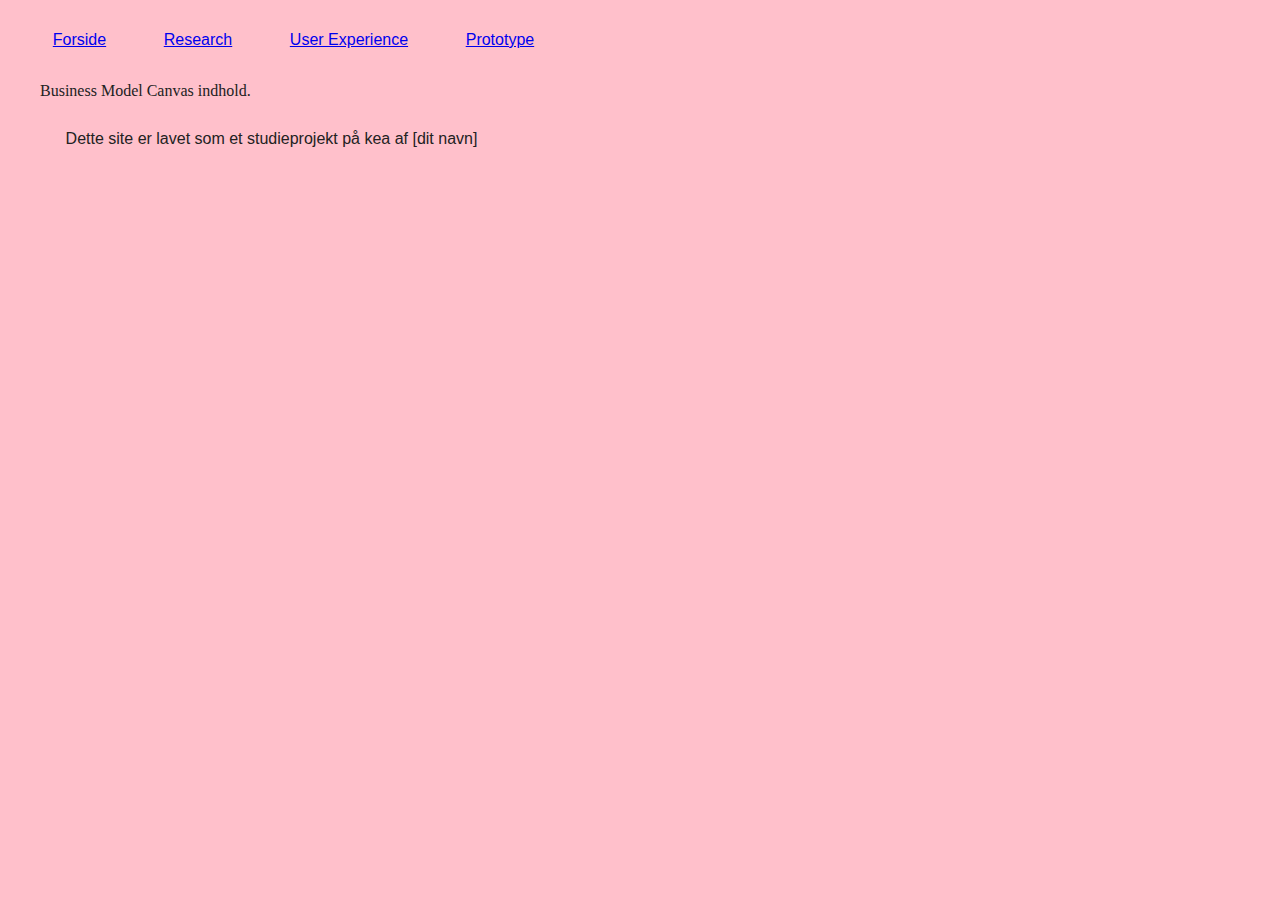
==== bmc.html @ a098f39a "filer" ====
<!doctype html>
<html class="no-js" lang="da">

<head>
  <meta charset="utf-8">
  <meta http-equiv="x-ua-compatible" content="ie=edge">
  <title>04-UX</title>
  <meta name="description" content="">
  <meta name="viewport" content="width=device-width, initial-scale=1, shrink-to-fit=no">

  <link rel="stylesheet" href="css/normalize.css">
  <link rel="stylesheet" href="css/main.css">
</head>

<body>

  <!-- Navigation -->

  <nav>
    <ul>
      <li><a href="index.html">Forside</a></li>
      <li class="dropdown"><a href="#">Research</a>
          <ul class="dropdown-content">
            <li><a href="interviews.html">Interviews</a></li>
            <li><a href="observationer.html">Observationer</a></li>
            <li><a href="spoergeskema.html">Spørgeskema</a></li>
          </ul>
      </li>
      <li class="dropdown"><a href="#">User Experience</a>
        <ul class="dropdown-content">
          <li><a href="experiencemap.html">Experience Map</a></li>
          <li><a href="storyboard.html">Story Board</a></li>
          <li><a href="bmc.html">Business Model Canvas</a></li>
        </ul>
      </li>
      <li class="dropdown"><a href="#">Prototype</a>
        <ul class="dropdown-content">
          <li><a href="prototypeoptagelse.html">Paper Prototype Optagelse</a></li>
          <li><a href="featuresfunktionaliteter.html">Features og funktionaliteter</a></li>
          <li><a href="prototypedokumentation.html">Dokumentation af Paper Prototype</a></li>
          <li><a href="prototypetest.html">Test af Paper Prototype</a></li>
        </ul>
      </li>
    </ul>
  </nav>

  <!-- Navigation slut -->

  <!-- Sidens indhold -->
  <main>
    <article>
      Business Model Canvas indhold.
    </article>
  </main>
  <!-- Sidens indhold slut -->

  <!-- footer -->
  <footer>
    <p>Dette site er lavet som et studieprojekt på kea af [dit navn]</p>
  </footer>
  <!-- footer slut -->

  <!-- Diverse ekstra, du ikke behøver at pille ved -->
  <script src="js/vendor/modernizr-3.6.0.min.js"></script>
  <script src="https://code.jquery.com/jquery-3.3.1.min.js" integrity="sha256-FgpCb/KJQlLNfOu91ta32o/NMZxltwRo8QtmkMRdAu8=" crossorigin="anonymous"></script>
  <script>window.jQuery || document.write('<script src="js/vendor/jquery-3.3.1.min.js"><\/script>')</script>
  <script src="js/plugins.js"></script>
  <script src="js/main.js"></script>

</body>

</html>
---- css/main.css ----
/* Basis styles */

html {
    color: #222;
    font-size: 1em;
    line-height: 1.4;
    background-color: pink;
}

body {
    max-width: 1200px;
    margin: 0 auto;
}

/* Navigation */

nav ul {
    display: flex;
    justify-content: flex-sta0 rt;
    flex-direction: row;
    list-style: none;
    padding-left: 0;
}

nav ul li {
    position: relative;
    padding-right: 2em;
}

.dropdown > ul {
    display: none;
    position: absolute;
    background-color: #f9f9f9;
    box-shadow: 0px 8px 16px 0px rgba(0, 0, 0, 0.2);
    padding: 12px 16px;
    z-index: 1;
    padding: 1em;
}

.dropdown > ul li {
    white-space: nowrap;
    padding: 0 2em;
}

.dropdown:hover > ul {
    display: block;
}

h1 {
    font-family: 'Gothic A1', sans-serif;
    margin: 2vw;
    font-size: 3vw;

}

p {
    font-family: 'Gothic A1', sans-serif;
    margin: 2vw;

}

li {
    font-family: 'Gothic A1', sans-serif;
    margin: 1vw;

}

img {
    height: 20vw;
    margin: 2vw;
}
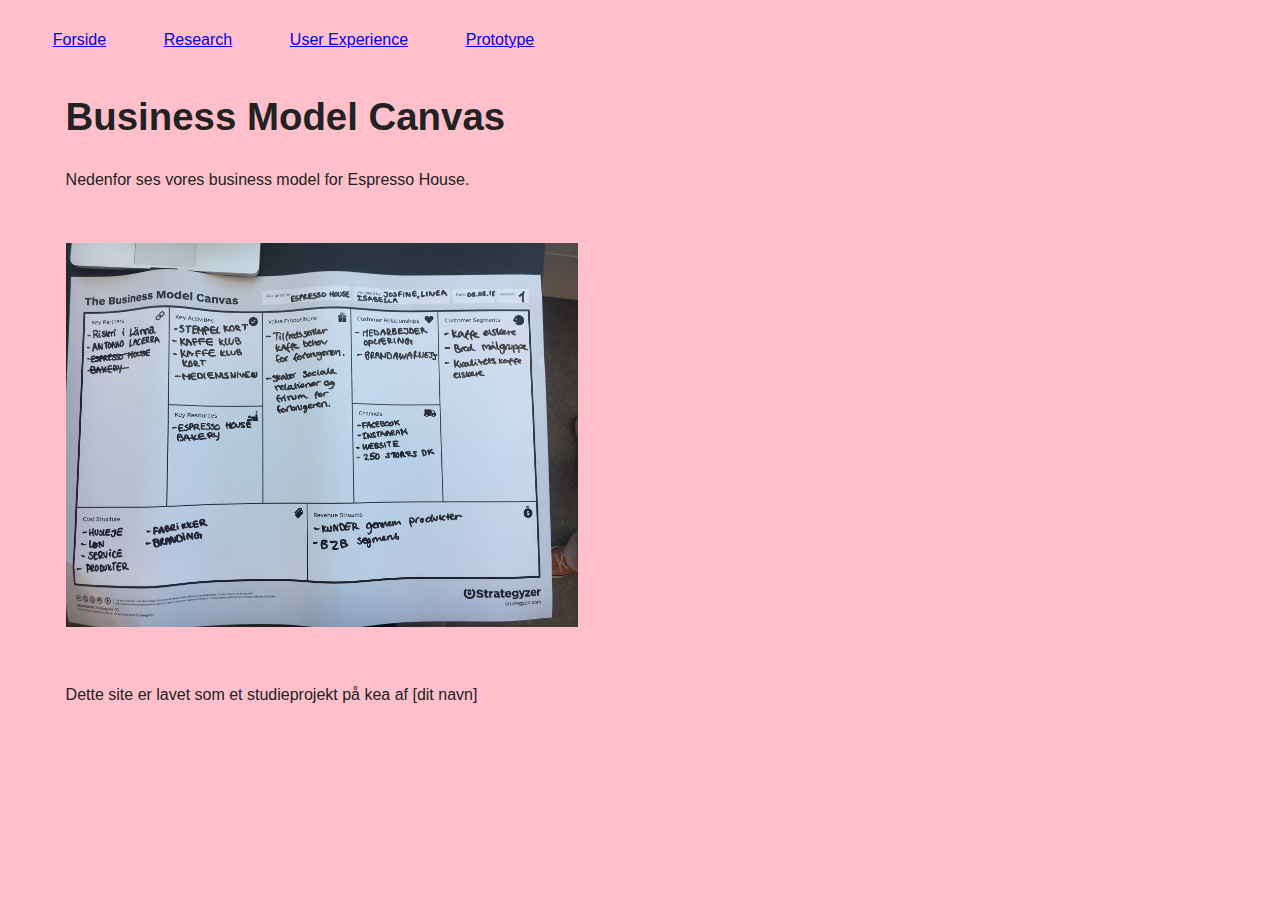
==== commit 329bfa71: "canvas" ====
--- a/bmc.html
+++ b/bmc.html
@@ -2,70 +2,73 @@
 <html class="no-js" lang="da">
 
 <head>
-  <meta charset="utf-8">
-  <meta http-equiv="x-ua-compatible" content="ie=edge">
-  <title>04-UX</title>
-  <meta name="description" content="">
-  <meta name="viewport" content="width=device-width, initial-scale=1, shrink-to-fit=no">
+    <meta charset="utf-8">
+    <meta http-equiv="x-ua-compatible" content="ie=edge">
+    <title>04-UX</title>
+    <meta name="description" content="">
+    <meta name="viewport" content="width=device-width, initial-scale=1, shrink-to-fit=no">
 
-  <link rel="stylesheet" href="css/normalize.css">
-  <link rel="stylesheet" href="css/main.css">
+    <link rel="stylesheet" href="css/normalize.css">
+    <link rel="stylesheet" href="css/main.css">
 </head>
 
 <body>
 
-  <!-- Navigation -->
+    <!-- Navigation -->
 
-  <nav>
-    <ul>
-      <li><a href="index.html">Forside</a></li>
-      <li class="dropdown"><a href="#">Research</a>
-          <ul class="dropdown-content">
-            <li><a href="interviews.html">Interviews</a></li>
-            <li><a href="observationer.html">Observationer</a></li>
-            <li><a href="spoergeskema.html">Spørgeskema</a></li>
-          </ul>
-      </li>
-      <li class="dropdown"><a href="#">User Experience</a>
-        <ul class="dropdown-content">
-          <li><a href="experiencemap.html">Experience Map</a></li>
-          <li><a href="storyboard.html">Story Board</a></li>
-          <li><a href="bmc.html">Business Model Canvas</a></li>
+    <nav>
+        <ul>
+            <li><a href="index.html">Forside</a></li>
+            <li class="dropdown"><a href="#">Research</a>
+                <ul class="dropdown-content">
+                    <li><a href="interviews.html">Interviews</a></li>
+                    <li><a href="observationer.html">Observationer</a></li>
+                    <li><a href="spoergeskema.html">Spørgeskema</a></li>
+                </ul>
+            </li>
+            <li class="dropdown"><a href="#">User Experience</a>
+                <ul class="dropdown-content">
+                    <li><a href="experiencemap.html">Experience Map</a></li>
+                    <li><a href="storyboard.html">Story Board</a></li>
+                    <li><a href="bmc.html">Business Model Canvas</a></li>
+                </ul>
+            </li>
+            <li class="dropdown"><a href="#">Prototype</a>
+                <ul class="dropdown-content">
+                    <li><a href="prototypeoptagelse.html">Paper Prototype Optagelse</a></li>
+                    <li><a href="featuresfunktionaliteter.html">Features og funktionaliteter</a></li>
+                    <li><a href="prototypedokumentation.html">Dokumentation af Paper Prototype</a></li>
+                    <li><a href="prototypetest.html">Test af Paper Prototype</a></li>
+                </ul>
+            </li>
         </ul>
-      </li>
-      <li class="dropdown"><a href="#">Prototype</a>
-        <ul class="dropdown-content">
-          <li><a href="prototypeoptagelse.html">Paper Prototype Optagelse</a></li>
-          <li><a href="featuresfunktionaliteter.html">Features og funktionaliteter</a></li>
-          <li><a href="prototypedokumentation.html">Dokumentation af Paper Prototype</a></li>
-          <li><a href="prototypetest.html">Test af Paper Prototype</a></li>
-        </ul>
-      </li>
-    </ul>
-  </nav>
+    </nav>
 
-  <!-- Navigation slut -->
+    <!-- Navigation slut -->
 
-  <!-- Sidens indhold -->
-  <main>
-    <article>
-      Business Model Canvas indhold.
-    </article>
-  </main>
-  <!-- Sidens indhold slut -->
+    <!-- Sidens indhold -->
+    <main>
+        <h1>Business Model Canvas</h1>
+        <p>Nedenfor ses vores business model for Espresso House.</p>
+        <img src="img/canvas.JPG" alt=canvas>
+    </main>
+    <!-- Sidens indhold slut -->
 
-  <!-- footer -->
-  <footer>
-    <p>Dette site er lavet som et studieprojekt på kea af [dit navn]</p>
-  </footer>
-  <!-- footer slut -->
+    <!-- footer -->
+    <footer>
+        <p>Dette site er lavet som et studieprojekt på kea af [dit navn]</p>
+    </footer>
+    <!-- footer slut -->
 
-  <!-- Diverse ekstra, du ikke behøver at pille ved -->
-  <script src="js/vendor/modernizr-3.6.0.min.js"></script>
-  <script src="https://code.jquery.com/jquery-3.3.1.min.js" integrity="sha256-FgpCb/KJQlLNfOu91ta32o/NMZxltwRo8QtmkMRdAu8=" crossorigin="anonymous"></script>
-  <script>window.jQuery || document.write('<script src="js/vendor/jquery-3.3.1.min.js"><\/script>')</script>
-  <script src="js/plugins.js"></script>
-  <script src="js/main.js"></script>
+    <!-- Diverse ekstra, du ikke behøver at pille ved -->
+    <script src="js/vendor/modernizr-3.6.0.min.js"></script>
+    <script src="https://code.jquery.com/jquery-3.3.1.min.js" integrity="sha256-FgpCb/KJQlLNfOu91ta32o/NMZxltwRo8QtmkMRdAu8=" crossorigin="anonymous"></script>
+    <script>
+        window.jQuery || document.write('<script src="js/vendor/jquery-3.3.1.min.js"><\/script>')
+
+    </script>
+    <script src="js/plugins.js"></script>
+    <script src="js/main.js"></script>
 
 </body>
 
--- a/css/main.css
+++ b/css/main.css
@@ -53,6 +53,13 @@
 
 }
 
+h2 {
+    font-family: 'Gothic A1', sans-serif;
+    margin: 2vw;
+    font-size: 2vw;
+
+}
+
 p {
     font-family: 'Gothic A1', sans-serif;
     margin: 2vw;
@@ -66,6 +73,6 @@
 }
 
 img {
-    height: 20vw;
+    height: 30vw;
     margin: 2vw;
 }
